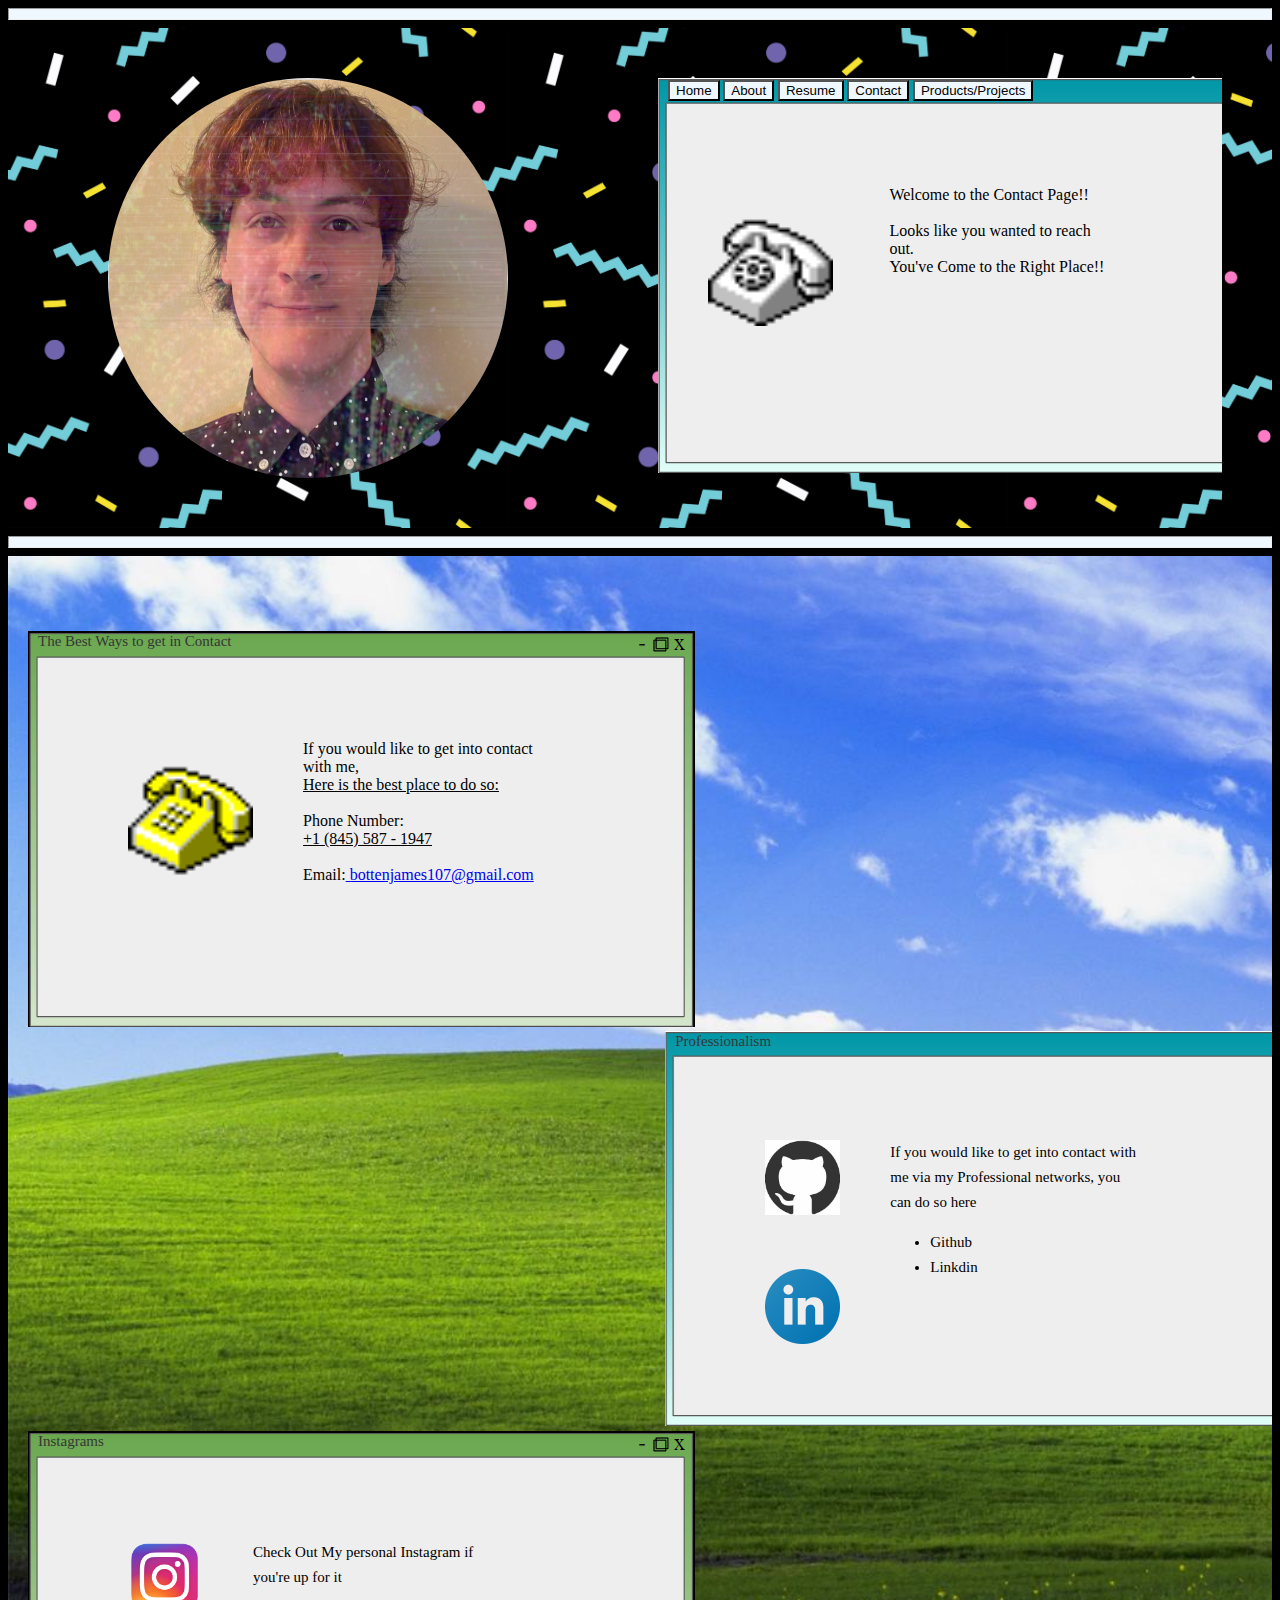
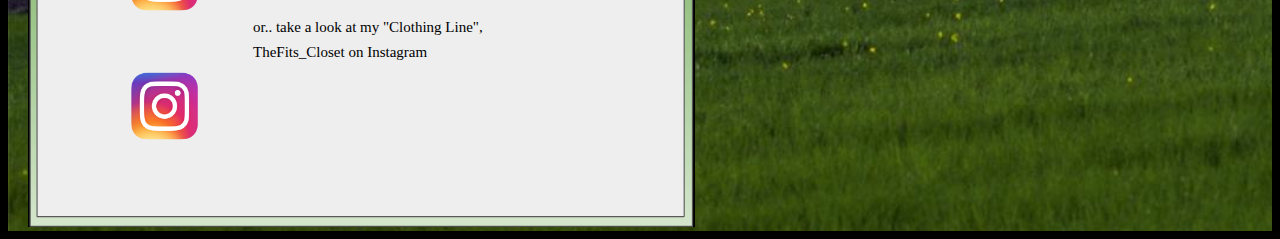
==== FINALcontact.html @ eb6319da "Add files via upload" ====
<!DOCTYPE html>
<html lang="en">
<head>
    <meta charset="UTF-8">
    <meta http-equiv="X-UA-Compatible" content="IE=edge">
    <meta name="viewport" content="width=device-width, initial-scale=1.0">
    <link rel = "stylesheet" href="FINALstyle.css">
    <title>Contact</title>
</head>
<body>
<hr>
    <!--------CONTAINER1---------------->
<div class = "container1">
<img class = "pfp" src = "editedPFP.png" alt = "IMG FAILED">
    <div class = "popupwindow">
        
        <article class = "hyperlinktabs">
            <!--DO NOT ADD <br>!!!-->
<a href="index.html"><button>Home</button></a>
<a href="FINALabout.html"><button>About</button></a>
<a href="FINALresume.html"><button>Resume</button></a>
<a href ="FINALcontact.html"><button>Contact</button></a>
<a href="FINALProducts.html"><button>Products/Projects</button></a>


        </article>
         <div class = windowflexcontainer>
             <img class = "computerimg" src = "phone.png" alt = "CHANGE TO PHONE IMAGE">

        <article class = "centeredwindowtext">
           Welcome to the Contact Page!! <br><br>
           Looks like you wanted to reach out. <br>
           You've Come to the Right Place!!

        </article>
        </div>
    </div> 
</div>

     <!-------/CONTAINER1---------------->
<hr>
<div class = "WindowsXPBackground"> 

<article class= "container2contact_c2c_left">  
    <article class="ContactWindow_green">
        <article class="hyperlinktabs">The Best Ways to get in Contact</article>      
        <article class = "CONTACTTXT">
              <img class="phone2" src = "phone2.png">
              <article class = "box1contact">
             
                If you would like to get into contact with me, <br>
             <u>Here is the best place to do so:</u><br><br>
             Phone Number:<br> 
             <u>+1 (845)  587 - 1947</u> <br> <br>
             Email:<a href = "mailto:bottenjames107@gmail.com"> bottenjames107@gmail.com </a>
             
              </article>
            </article>
    </article>
</article>

<article class= "container2contact_c2c_right">
   
    <article class="ContactWindow_blue">
        <article class="hyperlinktabs">Professionalism</article>
             
        <article class = "CONTACTTXT">
<div class = "box2contact">
<a href="https://github.com/JamesBotten"> <img class = "sociallinkslogos" src = "github.jpeg"> </a>

<a href = "https://www.linkedin.com/in/james-botten-248241259/"> <img class = "sociallinkslogos" src = "linkedin-icon-logo-png-transparent.png"> </a>
</div>
        
              <article class = "box3contact">
             
                If you would like to get into contact with me via my Professional networks, you can do so here
            <ul>
                <li>
                    Github
                </li>
                <li>
                    Linkdin
                </li>
            </ul>
                </article>
            </article>

    </article>


</article>
<article class= "container2contact_c2c_left">
   
    <article class="ContactWindow_green">
        <article class="hyperlinktabs">Instagrams</article>
             
        <article class = "CONTACTTXT">
            <div class = "box2contact">
            <a href="https://www.instagram.com/james_b0tt/"><img class = "sociallinkslogos" src="instalogo.png"></a>
            <a href = "https://www.instagram.com/thefits_closet/"> <img class = "sociallinkslogos" src = "instalogo.png"> </a>
        </div>
        <article class = "box3contact">
            Check Out My personal Instagram if you're up for it <br> <br>
               or.. take a look at my "Clothing Line", <br> TheFits_Closet on Instagram
                 </article>
             
              
            </article>

    </article>


</article>

</div>

</body>
</html>
---- FINALstyle.css ----
body{
       font-family: Georgia, 'Times New Roman', Times, serif;
       background-color: black;
    }
.container1{
    display: flex;
    flex-direction: row;
    gap: 150px;
    padding: 50px; 
    padding-left: 100px;
    background-image: url(80sPattern.jpeg);
    background-size:contain;
}
.pfp{
    height: 400px;
    width: 400px;
    border-radius: 50%;
}
.popupwindow{
    background-image: url(windowblue.png);
    background-repeat: no-repeat; 
    width: 50em;
    height: 25em;
    position:relative;
}

.centeredwindowtext{
    padding-top: 15%;
    padding-left: 10%;
    width: 40%;
}


.hyperlinktabs{
    font-size: 15px;
    padding-top:2px;
    padding-left:10px;
   color:rgb(54, 54, 54);
}

.instruction{font-size:25px;}

.windowflexcontainer{
    display: flex;
    flex-direction: row;}


.computerimg{
    height: 125px;
    width: 125px;
    padding-top: 100px;
    padding-left:50px;}


.textINwindow1{
    padding-top: 50px;
    padding-left: 15px;
    font-size: 15px;
    width:50%;}


hr{
    height:10px;
    color:white;
    background-color: aliceblue;
}

.AboutMe-Window{
    margin-left: 50%;
    background-image: url(greenwindow.png);
    width: 100em;
    height: 25em;
    background-repeat: no-repeat; 
}

.aboutme-tab{
    text-decoration: underline;
    padding-left: 8px;
    padding-top: 5px;
    color:aliceblue;
}

.aboutme-txt{
    padding-top: 20px;
    padding-left: 20px;
    width: 40%;
    line-height: 20px;
    word-spacing: 3px;
    font-size: 15px;
}
.IBM-WEBDEV-badge-container{
    display: flex;
    flex-direction: row;
  
   gap: 10%;
   height: fit-content;
}
.IBM-CREDIT{
    width: 275px;
    height:250px;
    
}

.IBM-WEBDEV-badge-txt{
   padding-top: 15%;
   font-size: 14px;

}

.MDUB-WINDOW{
    background-image: url(MDUBWINDOW.png);
    background-repeat: no-repeat; 
    width: 100em;
    height: 40em;
    margin-left:25px;
    position:relative;
}
button{
    background-color: aliceblue;
    text-decoration: solid;
}

button:hover{
background-color: rgb(85, 218, 218);
}

.antiDerivative-Window{
    background-image: url(windowblue.png);
    width:100%;
    height:25em;
    background-repeat: no-repeat;
    margin-left: 2%;
    margin-top:20px;
    margin-bottom:20px;
  
}
.antiDerivative-FlexContainer{
    display: flex;
    flex-direction: row;
    gap: 20px;
    padding-top: 2%;
}

.antiDerivative-IMG{
width:250px;
height:250px;
padding-left: 1%;
}
.antiDerivative-TXT{
    padding-top: 5%;
    width: 25%;
}
.DrakeTabGame-Window{
    background-image: url(redwindowM.png);
    background-repeat: no-repeat;
    width:fit-content;
    height:22em;
    margin-left: 52.5%;
    margin-top:20px;
    margin-bottom:20px;


}
.DrakeTabGame-Tab{
    text-decoration: underline;
    padding-left: 8px;
    color:white;
}
.DrakeTabGame-FlexContainer{
    display: flex;
    flex-direction: row;
    gap: 20px;
    padding-top: 8%;
    padding-left: 5%;
}
.DrakeTabGame-IMG{
    width: 100px;
    height:100px;
    border-radius: 50%;
}
.DrakeTabGame-TXT{
    width: 40%;
}

.MDUBTV-TAB{
    font-size: 20px;
    padding-top:8px;
    padding-left:15px;
   color:whitesmoke;
   text-decoration:underline;}


.MDUBTXT{
    padding-top: 80px;
    padding-left: 35%;
    font-size: 20px;
    width:20%;}


.RESUMETXT{
    color:whitesmoke;
    text-align: center;
    line-height: 70px;
    margin-left: 20%;
    margin-right:20%;}


.texttotheleft{
    text-align: left;
    width: 70%}

.WindowsXPBackground{
    background-image: url(Windowsbackground.jpeg);
    background-repeat:no-repeat;
    background-size: cover;
    padding-top: 75px;
}

.container2{
    background-image: url(Windowsbackground.jpeg);
    background-repeat:no-repeat;
    background-size: cover;
}

.container2contact_c2c_left{

display: flex;
flex-direction: wrap;}

.container2contact_c2c_right{

    display: flex;
    flex-direction: wrap;
    margin-left: 52%;}

.ContactWindow_green{
    margin-left: 20px;
    background-image: url(greenwindow.png);
    background-repeat: no-repeat; 
    width: 60em;
    height: 25em;
   gap:50px;}


.ContactWindow_blue{
    background-image: url(windowblue.png);
    background-repeat: no-repeat; 
    width: 60em;
    height: 25em;
    gap:50px;}


.CONTACTTXT{
padding-top:50px;
display: flex;
flex-direction: wrap;
gap: 50px;
padding-top:90px;
padding-left: 100px;}


.phone2{
    height: 125px;
    width: 125px;
    padding-top: 20px;}


.box1contact{
    display:inline;
    width: 250px;}


.box2contact{
    display: flex;
    flex-direction: column;
    gap: 50px;}


.box3contact{
    display:inline;
    width: 250px;
    font-size: 15px;
    line-height: 25px;
}

   .box4contact{
        padding-top: 8%;
        padding-left: 5%;
        width:50%;
    }

.sociallinkslogos{
    flex-direction: column;
    width: 75px;
    height: 75px;
}


    .sociallinkslogos:hover{
        height: 90px;
        width: 90px;
    }

    .VSCODEWINDOW_blue{
        background-image: url(windowblue.png);
        background-repeat: no-repeat; 
        width: 60em;
        height: 25em;
        gap:50px;
    }

        .MarioProjectWindow_red{
            margin-left: 20px;
            background-image: url(redwindowL.png);
            background-repeat: no-repeat; 
            width: 61em;
            height: 35em;
           gap:50px;}
.gap{
    height: 50px;
}

.gameframe{
padding-left: 10px;
padding-top: 15px;
margin-right: 20%;
padding-bottom: 20px;
}
.VSfinalTXT{

    padding-left: 10px;
    color:whitesmoke;
    text-decoration:underline;
}
.iframe1{
    width: 100%;
    height: 300px;
}
.iframe_mario1{
    width: 100%;
    height: 375px;
    margin-left: 20px;
}
.iframe_mario2{
    width: 100%;
    height: 300px;
    margin-left: 20px;
}
.marioTXT{
    padding-left: 20px;
    padding-top: 10px;
    font-size: 14px;
    line-height: 20px;
}
.pongcontainer{
    display: flex;
    flex-direction: row;
    gap: 20px;
}
.pongTXT{
    border: 10px aliceblue solid;
    border-radius: 20%;
    background-color: aliceblue;
    margin-top: 100px;
    margin-left: 80px;
    margin-bottom: 100px;
    padding: 50px;
    padding-top: 100px;
    width: fit-content;
}
.pongwindow{
    background-image: url(blackwindowL.png);
    background-repeat: no-repeat;
    width:100em;
    height:40em;
}
.pongtab{
padding-top: 2px;
padding-left: 10px;
color:aliceblue;
text-decoration: underline;
}
.pong_iframe{
    width: 100%;
    height: 500px;
    margin-left: 20px;
    
}
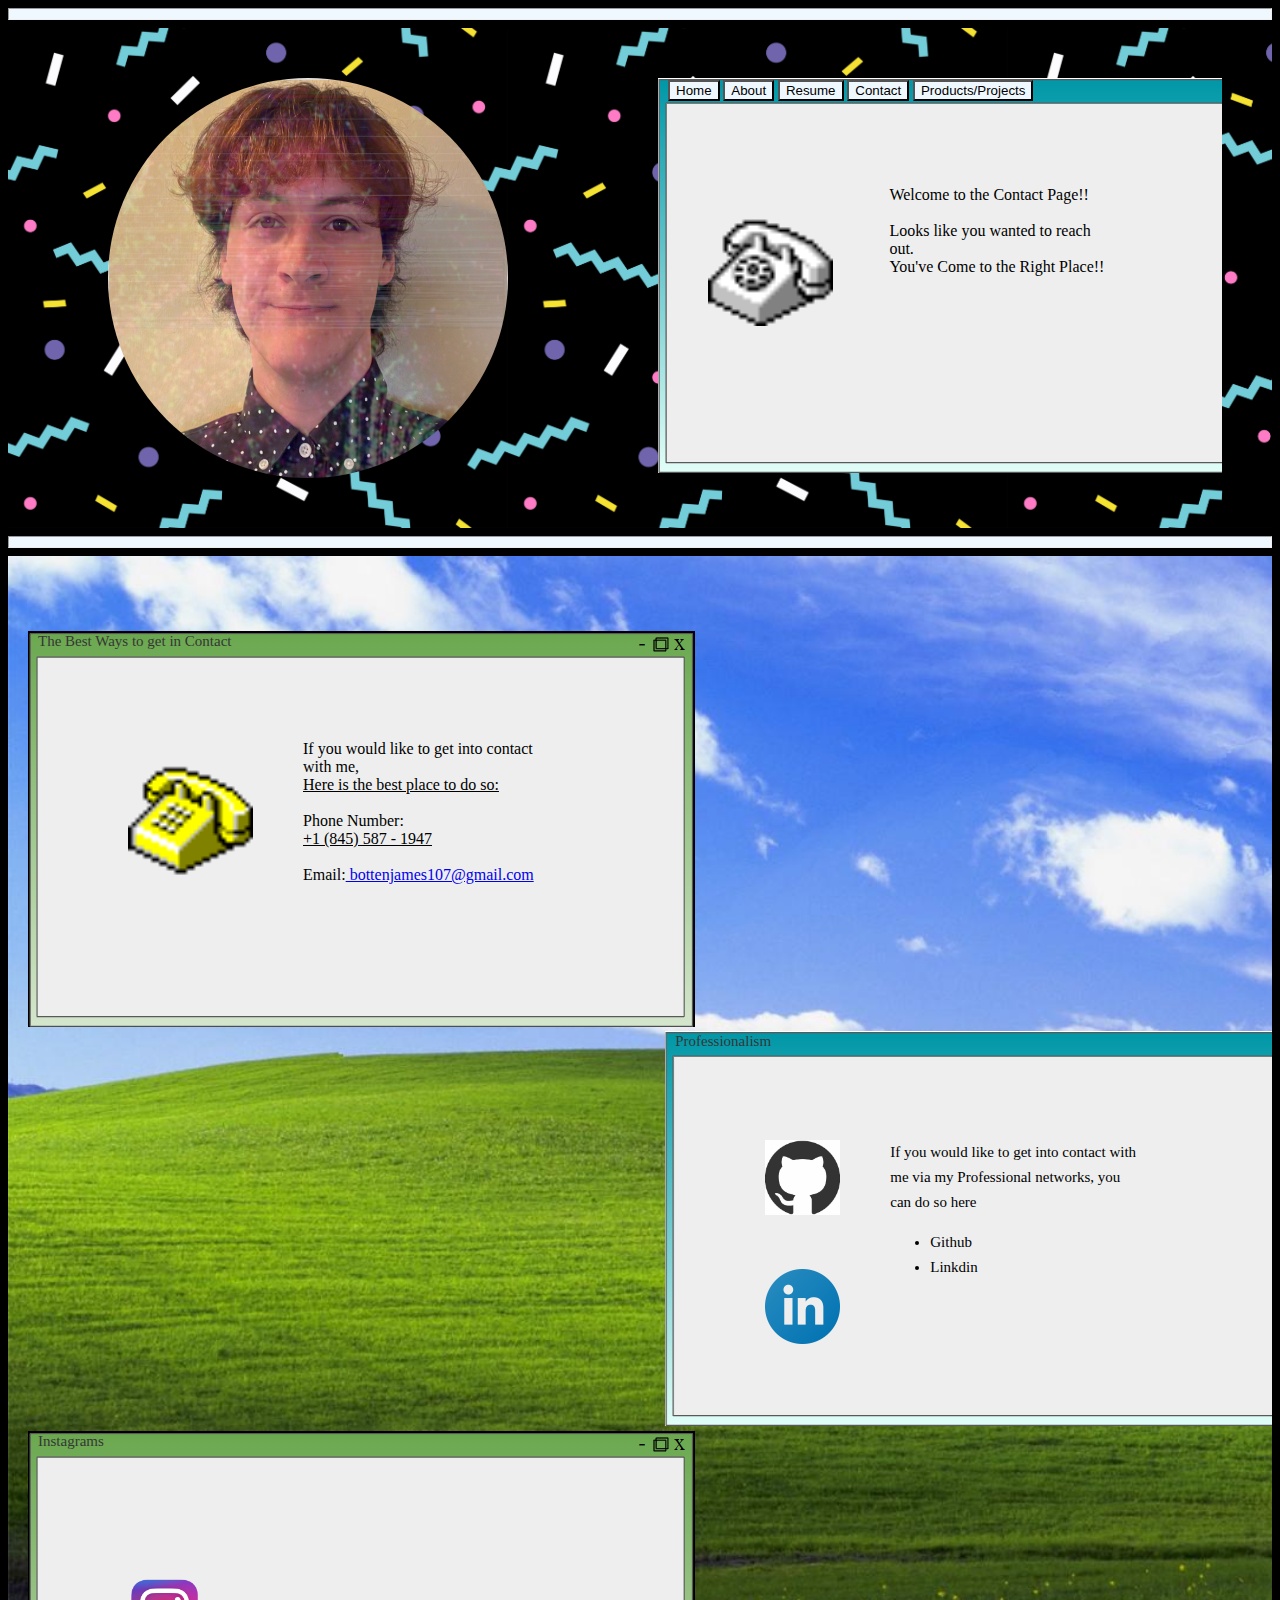
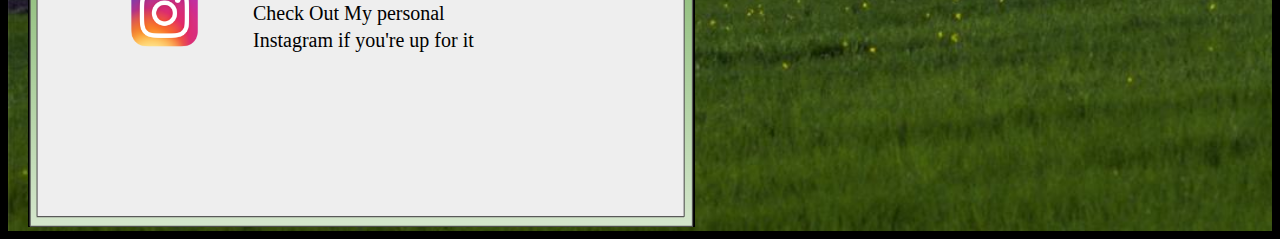
==== commit 62fa4831: "Update FINALcontact.html" ====
--- a/FINALcontact.html
+++ b/FINALcontact.html
@@ -92,16 +92,18 @@
 <article class= "container2contact_c2c_left">
    
     <article class="ContactWindow_green">
+        
         <article class="hyperlinktabs">Instagrams</article>
-             
+           <br><br>  
         <article class = "CONTACTTXT">
             <div class = "box2contact">
             <a href="https://www.instagram.com/james_b0tt/"><img class = "sociallinkslogos" src="instalogo.png"></a>
-            <a href = "https://www.instagram.com/thefits_closet/"> <img class = "sociallinkslogos" src = "instalogo.png"> </a>
+          
         </div>
         <article class = "box3contact">
-            Check Out My personal Instagram if you're up for it <br> <br>
-               or.. take a look at my "Clothing Line", <br> TheFits_Closet on Instagram
+            <br>
+            <span class = "fontsize20"> Check Out My personal Instagram if you're up for it </span>
+              
                  </article>
              
               
@@ -115,4 +117,4 @@
 </div>
 
 </body>
-</html>+</html>
--- a/FINALstyle.css
+++ b/FINALstyle.css
@@ -288,7 +288,9 @@
         padding-left: 5%;
         width:50%;
     }
-
+  .fontsize20{
+        font-size: 20px;
+    }
 .sociallinkslogos{
     flex-direction: column;
     width: 75px;
